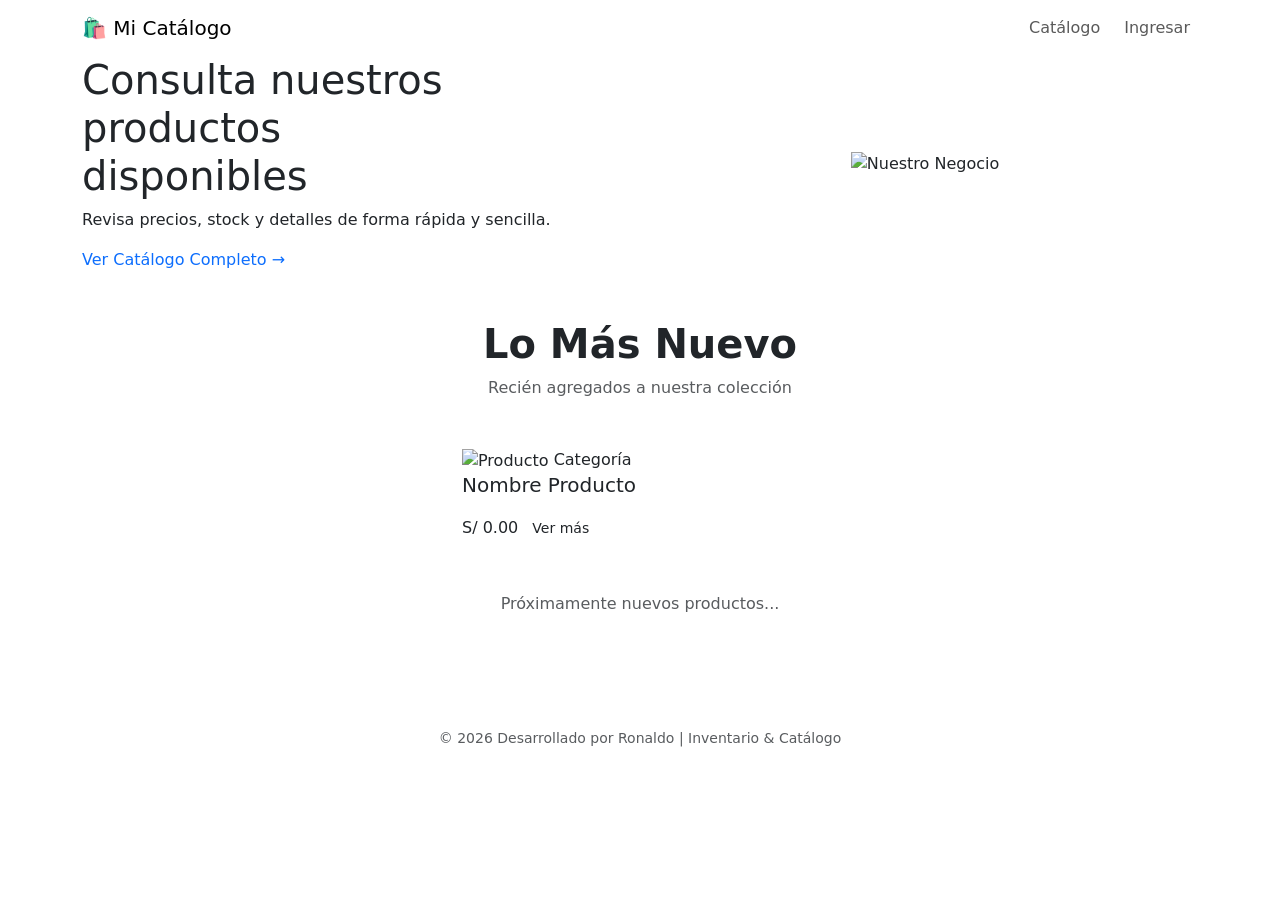
==== src/main/resources/templates/public/index.html @ f6ffdc37 "Primer commit: Catálogo completo con DB externa Render" ====
<!DOCTYPE html>
<html lang="es" xmlns:th="http://www.thymeleaf.org">
<head>
    <meta charset="UTF-8">
    <meta name="viewport" content="width=device-width, initial-scale=1.0">
    <title th:text="${titulo} ?: 'Inicio'">Mi Catálogo</title>
    <!-- Bootstrap -->
    <link href="https://cdn.jsdelivr.net/npm/bootstrap@5.3.2/dist/css/bootstrap.min.css" rel="stylesheet">
    <!-- Tu CSS Wao -->
    <link rel="stylesheet" th:href="@{/css/style.css}">
</head>
<body>

<!-- Navbar Flotante Glass -->
<nav class="navbar navbar-expand-lg navbar-glass">
    <div class="container">
        <a class="navbar-brand" th:href="@{/}">🛍️ Mi Catálogo</a>
        <button class="navbar-toggler" type="button" data-bs-toggle="collapse" data-bs-target="#navPublic">
            <span class="navbar-toggler-icon"></span>
        </button>
        <div class="collapse navbar-collapse justify-content-end" id="navPublic">
            <ul class="navbar-nav gap-2">
                <li class="nav-item"><a class="nav-link nav-link-custom" th:href="@{/catalogo}">Catálogo</a></li>
                <li class="nav-item"><a class="nav-link nav-link-custom" th:href="@{/login}">Ingresar</a></li>
            </ul>
        </div>
    </div>
</nav>

<!-- Hero Section -->
<section class="hero-container">
    <div class="hero-bg-blob" style="top: -10%; left: -10%;"></div>

    <div class="container position-relative z-1">
        <div class="row align-items-center">
            <div class="col-lg-6 mb-5 mb-lg-0">
                <h1 class="hero-title">Consulta nuestros productos<br><span style="color: var(--primary);">disponibles</span></h1>
                <p class="hero-subtitle">Revisa precios, stock y detalles de forma rápida y sencilla.</p>
                <a th:href="@{/catalogo}" class="btn-magic text-decoration-none">
                    Ver Catálogo Completo <span>→</span>
                </a>
            </div>
            <div class="col-lg-6 mx-auto text-center">
                <div class="hero-img-wrapper">
                    <!-- En index.html, reemplaza la img src fija por esto -->
                    <img th:src="${fotoNegocio} ?: 'https://images.unsplash.com/photo-1441986300917-64674bd600d8?w=800&q=80'"
                         class="hero-img" alt="Nuestro Negocio">
                </div>
            </div>
        </div>
    </div>
</section>

<!-- SECCIÓN NUEVA: PRODUCTOS DESTACADOS (DATOS REALES) -->
<section class="py-5 bg-white">
    <div class="container">
        <div class="text-center mb-5">
            <h2 class="fw-bold display-6">Lo Más Nuevo</h2>
            <p class="text-muted">Recién agregados a nuestra colección</p>
        </div>

        <div class="row g-4 justify-content-center">
            <div class="col-md-4" th:each="prod : ${destacados}">
                <div class="product-card-premium h-100">
                    <div class="card-img-container">
                        <img th:src="${prod.imagenUrl}" class="product-img" alt="Producto">
                        <span class="card-badge-float" th:text="${prod.categoria.nombre}">Categoría</span>
                    </div>
                    <div class="card-body-premium">
                        <h5 class="card-title-modern" th:text="${prod.nombre}">Nombre Producto</h5>
                        <div class="product-footer mt-3">
                            <span class="product-price" th:text="'S/ ' + ${#numbers.formatDecimal(prod.precio, 1, 2)}">S/ 0.00</span>
                            <a th:href="@{/catalogo}" class="btn btn-action btn-sm">Ver más</a>
                        </div>
                    </div>
                </div>
            </div>

            <!-- Mensaje si no hay productos aún -->
            <div th:if="${#lists.isEmpty(destacados)}" class="col-12 text-center py-4">
                <p class="text-muted">Próximamente nuevos productos...</p>
            </div>
        </div>
    </div>
</section>

<footer class="text-center py-4 text-muted small">
    &copy;  2026 Desarrollado por Ronaldo  | Inventario & Catálogo
</footer>

<script src="https://cdn.jsdelivr.net/npm/bootstrap@5.3.2/dist/js/bootstrap.bundle.min.js"></script>
</body>
</html>
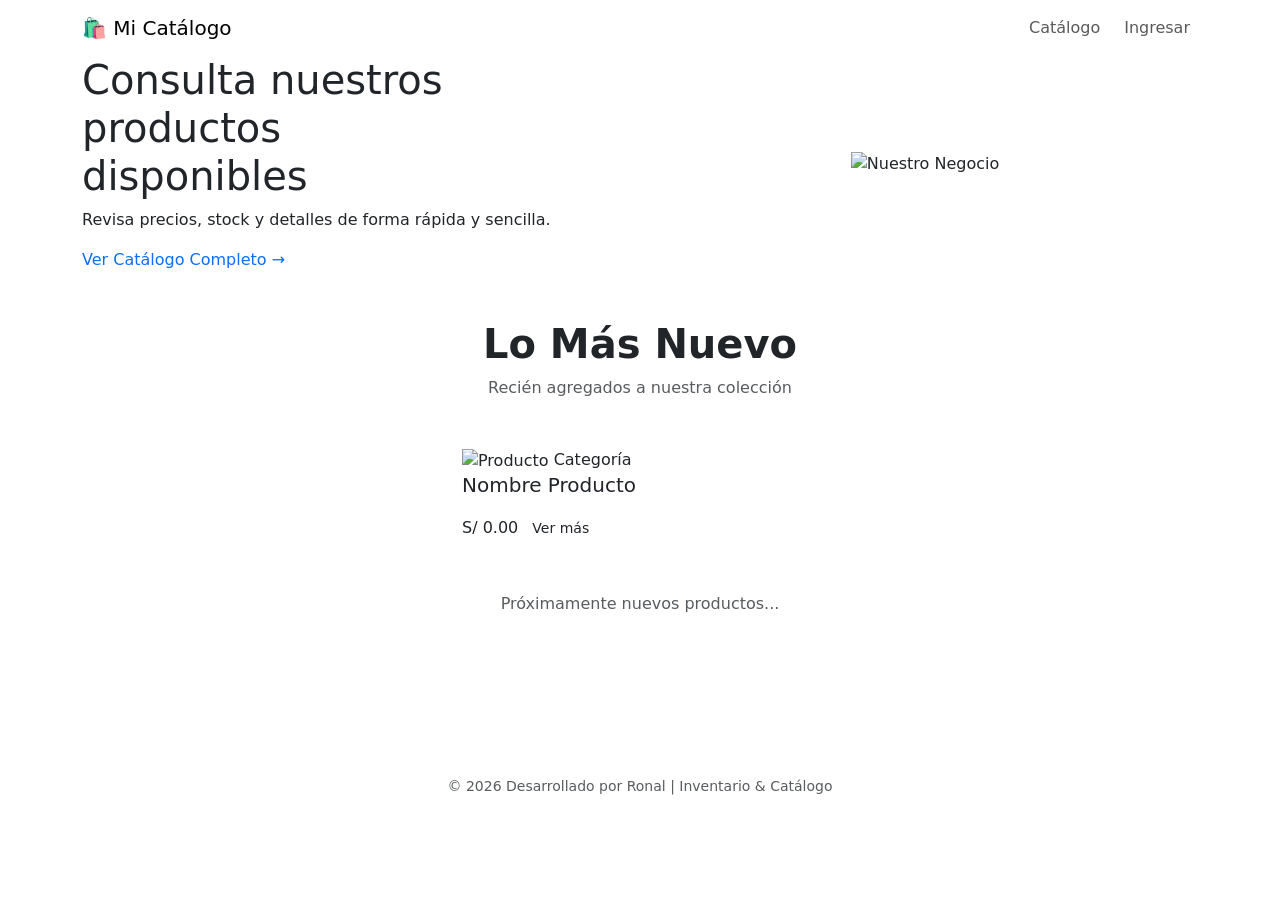
==== commit 8d7026eb: "Actualizacion de footer" ====
--- a/src/main/resources/templates/public/index.html
+++ b/src/main/resources/templates/public/index.html
@@ -84,8 +84,8 @@
     </div>
 </section>
 
-<footer class="text-center py-4 text-muted small">
-    &copy;  2026 Desarrollado por Ronaldo  | Inventario & Catálogo
+<footer class="text-center py-4 text-muted small mt-5">
+    &copy;  2026 Desarrollado por Ronal  | Inventario & Catálogo
 </footer>
 
 <script src="https://cdn.jsdelivr.net/npm/bootstrap@5.3.2/dist/js/bootstrap.bundle.min.js"></script>
